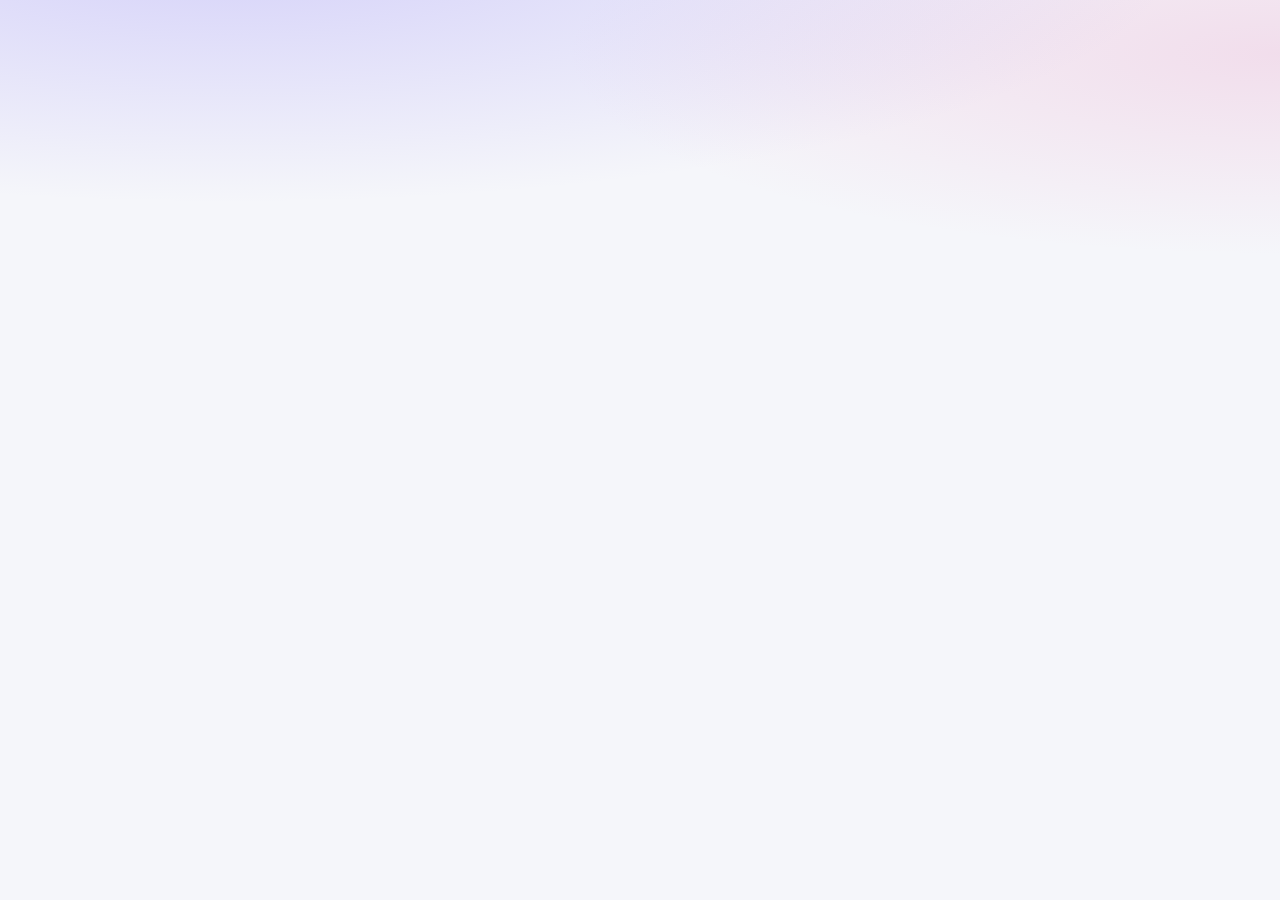
==== app/index.html @ 49ee5232 "feat(home): M7a - Home screen, Profile settings, support link and data export - Home: calories with " ====
<!doctype html>
<html lang="en">
<head>
  <meta charset="utf-8">
  <meta name="viewport" content="width=device-width, initial-scale=1, viewport-fit=cover">
  <meta name="theme-color" content="#0b0c12">
  <meta name="color-scheme" content="dark light">
  <meta name="mobile-web-app-capable" content="yes">
  <meta name="apple-mobile-web-app-capable" content="yes">
  <meta name="apple-mobile-web-app-status-bar-style" content="black-translucent">
  <meta name="apple-mobile-web-app-title" content="Leanward">
  <meta name="description" content="Leanward: calories and macros, guided by the phase you're in.">
  <title>Leanward</title>
  <link rel="manifest" href="manifest.webmanifest">
  <link rel="apple-touch-icon" href="icons/apple-touch-icon.png">
  <link rel="icon" type="image/svg+xml" href="icons/favicon.svg">
  <link rel="icon" type="image/png" href="icons/icon-192.png">
  <link rel="stylesheet" href="css/app.css">
</head>
<body>
  <div id="app"></div>
  <div id="toast" class="toast" role="status" aria-live="polite" hidden></div>
  <noscript>Leanward needs JavaScript turned on.</noscript>

  <script src="js/config.js"></script>
  <script src="js/errors.js"></script>
  <script src="js/vendor/supabase.js"></script>
  <script src="js/sync.js"></script>
  <script src="js/db.js"></script>
  <script src="js/cloud.js"></script>
  <script src="js/calc/core.js"></script>
  <script src="js/calc/energy.js"></script>
  <script src="js/calc/targets.js"></script>
  <script src="js/calc/macros.js"></script>
  <script src="js/calc/plan.js"></script>
  <script src="js/calc/trend.js"></script>
  <script src="js/calc/progress.js"></script>
  <script src="js/calc/strength.js"></script>
  <script src="js/calc/dri.js"></script>
  <script src="js/calc/nutrients.js"></script>
  <script src="js/model.js"></script>
  <script src="js/screens.js"></script>
  <script src="js/gtin.js"></script>
  <script src="js/foods.js"></script>
  <script src="js/diary.js"></script>
  <script src="js/library.js"></script>
  <script src="js/review.js"></script>
  <script src="js/diaryui.js"></script>
  <script src="js/measure.js"></script>
  <script src="js/prforge.js"></script>
  <script src="js/calc/adaptive.js"></script>
  <script src="js/maint.js"></script>
  <script src="js/home.js"></script>
  <script src="js/progressui.js"></script>
  <script src="js/foodui.js"></script>
  <script src="js/app.js"></script>
</body>
</html>
---- app/css/app.css ----
/* Leanward — Phase Light (PRD §9). Dark first; the glow color follows the phase (ACC-6).
 * M0 uses the Aurora palette's recomp glow until phases exist. */
@font-face { font-family: "Onest"; font-style: normal; font-weight: 100 900; font-display: swap; src: url("../fonts/onest-latin-variable.woff2") format("woff2"); unicode-range: U+0000-00FF, U+0131, U+0152-0153, U+02BB-02BC, U+02C6, U+02DA, U+02DC, U+0304, U+0308, U+0329, U+2000-206F, U+20AC, U+2122, U+2191, U+2193, U+2212, U+2215, U+FEFF, U+FFFD; }
@font-face { font-family: "Onest"; font-style: normal; font-weight: 100 900; font-display: swap; src: url("../fonts/onest-latin-ext-variable.woff2") format("woff2"); unicode-range: U+0100-02BA, U+02BD-02C5, U+02C7-02CC, U+02CE-02D7, U+02DD-02FF, U+0304, U+0308, U+0329, U+1D00-1DBF, U+1E00-1E9F, U+1EF2-1EFF, U+2020, U+20A0-20AB, U+20AD-20C0, U+2113, U+2C60-2C7F, U+A720-A7FF; }

:root {
  --g1: #8a7cf8; --g2: #e37bb3;
  --g1a: rgba(138, 124, 248, .5); --g2a: rgba(227, 123, 179, .32); --acc-soft: rgba(138, 124, 248, .18);
  --bg: #0b0c12; --card: rgba(255, 255, 255, .055); --line: rgba(255, 255, 255, .08); --fg: #eef0f7; --muted: #9a9fb5;
  --track: rgba(255, 255, 255, .1); --tab: rgba(11, 12, 18, .94); --sheet: #14161f; --ink: #10121c;
  --ok: #7fd3a6; --bad: #f0b45a;
  --font: "Onest", -apple-system, "Segoe UI", system-ui, sans-serif;
  color-scheme: dark;
}
@media (prefers-color-scheme: light) {
  :root { --bg: #f5f6fa; --card: rgba(255, 255, 255, .88); --line: rgba(20, 24, 41, .09); --fg: #151829; --muted: #5e6378; --track: rgba(20, 24, 41, .08); --tab: rgba(255, 255, 255, .95); --sheet: #fff; --g1a: rgba(138, 124, 248, .3); --g2a: rgba(227, 123, 179, .2); --ok: #1d7a4c; --bad: #9a6410; color-scheme: light; }
}

* { box-sizing: border-box; }
html, body { height: 100%; margin: 0; }
body {
  font-family: var(--font); font-size: 16px; line-height: 1.45; color: var(--fg);
  background: radial-gradient(120% 46% at 18% -6%, var(--g1a), transparent 62%), radial-gradient(90% 36% at 100% 6%, var(--g2a), transparent 62%), var(--bg);
  background-attachment: fixed;
  -webkit-text-size-adjust: 100%;
}
#app { min-height: 100%; }
.view { max-width: 560px; margin: 0 auto; padding: calc(16px + env(safe-area-inset-top, 0px)) max(16px, env(safe-area-inset-right, 0px)) calc(110px + env(safe-area-inset-bottom, 0px)) max(16px, env(safe-area-inset-left, 0px)); display: grid; gap: 12px; align-content: start; }
.top h1 { margin: 6px 0 2px; font-size: 26px; letter-spacing: -.01em; }
h2 { font-size: 16px; margin: 0 0 8px; }
p { margin: 8px 0 0; }
.card { background: var(--card); border: 1px solid var(--line); border-radius: 18px; padding: 16px; }
.muted { color: var(--muted); }
.small { font-size: 13px; }
.chip { display: inline-flex; align-items: center; gap: 6px; font-size: 12px; font-weight: 600; padding: 4px 10px; border-radius: 999px; background: var(--acc-soft); }
.chip i { width: 7px; height: 7px; border-radius: 50%; background: linear-gradient(135deg, var(--g1), var(--g2)); }
.btn { display: inline-block; text-align: center; text-decoration: none; border: 0; border-radius: 14px; padding: 12px 16px; font: 600 15px var(--font); cursor: pointer; background: linear-gradient(135deg, var(--g1), var(--g2)); color: var(--ink); margin-top: 12px; }
.btn.ghost { background: var(--card); color: var(--fg); border: 1px solid var(--line); }
.link { color: var(--fg); }
.actions { display: flex; flex-wrap: wrap; gap: 8px; }
.actions .btn { margin-top: 10px; }
.status { display: flex; justify-content: space-between; align-items: center; gap: 12px; padding: 8px 0; border-top: 1px solid var(--line); font-size: 14px; }
.status:first-of-type { border-top: 0; }
.pill { font-size: 12px; font-weight: 600; padding: 3px 10px; border-radius: 999px; background: var(--track); max-width: 60%; text-align: right; }
.pill.ok { color: var(--ok); } .pill.bad { color: var(--bad); } .pill.wait { color: var(--muted); }
:focus-visible { outline: 2px solid var(--g1); outline-offset: 2px; }

.tabs { position: fixed; left: 0; right: 0; bottom: 0; display: grid; grid-template-columns: repeat(5, 1fr); padding: 8px max(6px, env(safe-area-inset-right, 0px)) calc(10px + env(safe-area-inset-bottom, 0px)) max(6px, env(safe-area-inset-left, 0px)); background: var(--tab); border-top: 1px solid var(--line); -webkit-backdrop-filter: blur(10px); backdrop-filter: blur(10px); z-index: 5; }
.tabs button { background: none; border: 0; font: 11px var(--font); color: var(--muted); display: grid; justify-items: center; gap: 3px; cursor: pointer; padding: 4px 0; min-height: 44px; }
.tabs svg { width: 24px; height: 24px; }
.tabs [aria-current="page"] { color: var(--fg); font-weight: 700; }
.plus { position: fixed; right: max(18px, env(safe-area-inset-right, 0px)); bottom: calc(84px + env(safe-area-inset-bottom, 0px)); width: 56px; height: 56px; border-radius: 50%; border: 0; background: linear-gradient(135deg, var(--g1), var(--g2)); color: var(--ink); font-size: 30px; line-height: 1; cursor: pointer; z-index: 6; box-shadow: 0 8px 20px rgba(0, 0, 0, .3); }

.scrim { position: fixed; inset: 0; background: rgba(0, 0, 0, .45); z-index: 10; }
.sheet { position: fixed; left: 0; right: 0; bottom: 0; background: var(--sheet); border-radius: 22px 22px 0 0; padding: 12px 20px calc(24px + env(safe-area-inset-bottom, 0px)); z-index: 11; max-width: 560px; margin: 0 auto; }
.grab { width: 38px; height: 5px; border-radius: 3px; background: var(--track); margin: 0 auto 12px; }
.toast { position: fixed; left: 50%; transform: translateX(-50%); bottom: calc(150px + env(safe-area-inset-bottom, 0px)); background: var(--fg); color: var(--bg); font-size: 14px; font-weight: 600; padding: 9px 16px; border-radius: 999px; z-index: 30; max-width: 90%; }
[hidden] { display: none !important; }

/* Sign-in */
.signin { min-height: 100vh; align-content: center; padding-bottom: calc(40px + env(safe-area-inset-bottom, 0px)); }
.signin .brand { text-align: center; display: grid; justify-items: center; gap: 4px; margin-bottom: 8px; }
.signin .brand img { width: 84px; height: auto; margin-bottom: 6px; }
.signin .brand h1 { margin: 0; font-size: 34px; font-weight: 500; letter-spacing: -.02em; }
.signin .brand p { margin: 0; }
.btn.block { display: flex; width: 100%; justify-content: center; align-items: center; gap: 10px; }
.btn.google { background: #fff; color: #1f1f1f; border: 1px solid #dadce0; }
.btn.google .g { width: 20px; height: 20px; }
.btn[disabled] { opacity: .6; cursor: default; }
.center { text-align: center; }
.warn { color: var(--bad); }
@media (prefers-reduced-motion: reduce) { * { transition: none !important; animation: none !important; } }

/* Onboarding, Phase and forms (M3) — from the prototype's styles, on the app's tokens. */
:root { --input: rgba(255, 255, 255, .06); --mono: ui-monospace, "SF Mono", Menlo, Consolas, monospace; }
@media (prefers-color-scheme: light) { :root { --input: #fff; } }
input[type=text], input[type=number], input[type=date], input[type=email], input[type=password], select { width: 100%; font: inherit; font-size: 16px; color: var(--fg); background: var(--input); border: 1px solid var(--line); border-radius: 12px; padding: 11px 12px; }
select option, select optgroup { background-color: var(--sheet); color: var(--fg); }
.field { display: grid; gap: 5px; }
.field label, .field .lab { font-size: 12.5px; color: var(--muted); }
.grid2 { display: grid; grid-template-columns: 1fr 1fr; gap: 10px; }
.grid3 { display: grid; grid-template-columns: repeat(3, 1fr); gap: 10px; }
.seg { display: grid; grid-auto-flow: column; grid-auto-columns: 1fr; gap: 3px; padding: 3px; border-radius: 12px; background: var(--track); }
.seg.rows { grid-auto-flow: row; grid-template-columns: repeat(3, 1fr); }
.seg button { border: 0; background: none; padding: 9px 4px; border-radius: 9px; font: 600 13px var(--font); color: var(--muted); cursor: pointer; min-height: 40px; }
.seg button[aria-pressed="true"] { background: var(--sheet); color: var(--fg); box-shadow: 0 1px 3px rgba(0, 0, 0, .15); }
.seg button:disabled { opacity: .4; cursor: not-allowed; }
.opts { display: grid; gap: 8px; }
.opt { display: grid; gap: 2px; text-align: left; padding: 12px 14px; border-radius: 14px; border: 1px solid var(--line); background: var(--card); color: var(--fg); font-family: var(--font); cursor: pointer; width: 100%; }
.opt b { font-size: 14.5px; }
.opt span { font-size: 12.5px; color: var(--muted); }
.opt[aria-checked="true"] { border-color: var(--g1); box-shadow: inset 0 0 0 1px var(--g1); background: var(--acc-soft); }
.opt:disabled { opacity: .45; cursor: not-allowed; }
.note { font-size: 12.5px; color: var(--muted); background: var(--track); border-radius: 12px; padding: 10px 12px; }
.warnbox { font-size: 12.5px; background: rgba(240, 180, 80, .16); border-radius: 12px; padding: 10px 12px; }
.check { display: flex; gap: 10px; align-items: center; font-size: 13.5px; }
.check input { width: 20px; height: 20px; accent-color: var(--g1); }
.ob-top { display: flex; align-items: center; gap: 10px; }
.dots { display: flex; gap: 5px; flex: 1; }
.dots i { height: 4px; flex: 1; border-radius: 2px; background: var(--track); }
.dots i.on { background: linear-gradient(90deg, var(--g1), var(--g2)); }
.ob h2 { font-size: 25px; margin: 4px 0 0; line-height: 1.15; letter-spacing: -.01em; }
.ob .lede { margin: 4px 0 0; color: var(--muted); font-size: 14px; }
.iconbtn { width: 36px; height: 36px; border-radius: 10px; border: 1px solid var(--line); background: var(--card); color: var(--fg); display: grid; place-content: center; cursor: pointer; font-size: 18px; line-height: 1; }
.link { background: none; border: 0; color: var(--fg); text-decoration: underline; text-underline-offset: 3px; cursor: pointer; padding: 0; font: 13px var(--font); }
.row { display: flex; justify-content: space-between; align-items: center; gap: 10px; }
.working { font-family: var(--mono); font-size: 11.5px; line-height: 1.6; display: grid; gap: 4px; margin-top: 8px; }
.working div { padding-left: 10px; border-left: 2px solid var(--track); }
.targets { display: grid; grid-template-columns: repeat(4, 1fr); gap: 8px; text-align: center; }
.targets div { background: var(--track); border-radius: 12px; padding: 8px 4px; }
.targets b { display: block; font-size: 17px; }
.targets span { font-size: 11px; color: var(--muted); }
.sec { font-size: 11px; letter-spacing: .1em; text-transform: uppercase; color: var(--muted); font-weight: 600; margin: 4px 2px -4px; }
.chips2 { display: flex; flex-wrap: wrap; gap: 6px; }
.chips2 button { border: 1px solid var(--line); background: var(--sheet); border-radius: 999px; padding: 8px 12px; font: 600 13px var(--font); cursor: pointer; color: var(--fg); }
.chips2 button[aria-pressed="true"] { background: var(--acc-soft); border-color: var(--g1); }
.route { position: relative; height: 8px; border-radius: 4px; background: var(--track); margin: 12px 0 6px; }
.route i { position: absolute; left: 0; top: 0; bottom: 0; border-radius: 4px; background: linear-gradient(90deg, var(--g1), var(--g2)); }
.sig { display: grid; gap: 4px; padding: 10px 0; border-top: 1px solid var(--line); }
.sig:first-of-type { border-top: 0; }
.sig p { margin: 0; font-size: 12.5px; color: var(--muted); }
.list { display: grid; }
.item { display: grid; grid-template-columns: 1fr auto; gap: 10px; align-items: center; padding: 10px 0; border-top: 1px solid var(--line); }
.item:first-child { border-top: 0; }
.item .t { font-size: 13.5px; font-weight: 600; }
.item .s { display: block; font-size: 11.5px; color: var(--muted); }
details summary { cursor: pointer; font-size: 13.5px; font-weight: 600; }
.btn.sm { padding: 8px 12px; font-size: 13px; margin-top: 0; }
.pill.watch { color: var(--bad); }
.sheet { max-height: 90vh; overflow-y: auto; display: grid; gap: 12px; }
.sheet h2 { margin: 0; }
/* iPhone Safari gives date fields their own width and height; keep them inside the column like other fields. */
input[type=date] { -webkit-appearance: none; appearance: none; display: block; min-width: 0; max-width: 100%; min-height: 46px; text-align: left; }
input[type=date]::-webkit-date-and-time-value { text-align: left; }
.field { min-width: 0; }

/* Find a food, food detail and the scanner (M4b) */
.sheet.tall { min-height: 70vh; }
input[type=search] { width: 100%; font: inherit; font-size: 16px; color: var(--fg); background: var(--input); border: 1px solid var(--line); border-radius: 12px; padding: 11px 12px; -webkit-appearance: none; appearance: none; }
.item.food { background: none; border: 0; border-top: 1px solid var(--line); color: var(--fg); font-family: var(--font); text-align: left; cursor: pointer; width: 100%; }
.item.food:first-child { border-top: 0; }
.badge { font-size: 10.5px; font-weight: 700; padding: 3px 7px; border-radius: 6px; background: var(--track); color: var(--muted); white-space: nowrap; letter-spacing: .02em; }
.badge.verified { color: var(--ok); }
.badge.community { color: var(--bad); }
.scanbox { position: relative; border-radius: 16px; overflow: hidden; background: #000; aspect-ratio: 3 / 4; max-height: 55vh; }
.scanbox video { width: 100%; height: 100%; object-fit: cover; display: block; }
.scanbox i { position: absolute; left: 12%; right: 12%; top: 42%; height: 16%; border: 2px solid rgba(255, 255, 255, .8); border-radius: 12px; box-shadow: 0 0 0 999px rgba(0, 0, 0, .25); }
.sheet { align-content: start; }
.btn[disabled] { opacity: .45; filter: grayscale(.6); }

/* Diary (M5a) */
.bar { height: 6px; border-radius: 3px; background: var(--track); margin-top: 6px; overflow: hidden; }
.bar i { display: block; height: 100%; border-radius: 3px; background: linear-gradient(90deg, var(--g1), var(--g2)); }
.macros { display: grid; grid-template-columns: repeat(4, 1fr); gap: 10px; margin-top: 12px; }
.macros b { display: block; font-size: 15px; }
.item .k { font-size: 14px; font-weight: 600; text-align: right; }
.item .k small { display: block; font-weight: 400; color: var(--muted); font-size: 11px; }
.card.slim { padding: 10px 16px; }

/* Progress charts (PRG-1): hand-drawn SVG, colored from the theme tokens. */
.chart { width: 100%; height: auto; display: block; margin-top: 8px; }
.chart text { font: 10px var(--font); fill: var(--muted); }
.chart .grid { stroke: var(--line); stroke-width: 1; }
.chart .phase { stroke: var(--muted); stroke-width: 1; stroke-dasharray: 3 3; opacity: .7; }
.chart .dot { fill: var(--muted); }
.chart .trend { fill: none; stroke: var(--g1); stroke-width: 2.2; stroke-linejoin: round; stroke-linecap: round; }
.chart .target { fill: none; stroke: var(--g2); stroke-width: 1.4; stroke-dasharray: 5 4; }
.legend { display: flex; flex-wrap: wrap; gap: 4px 14px; margin: 4px 0 0; }
.legend span { display: inline-flex; align-items: center; gap: 6px; }
.legend i { display: inline-block; }
.legend .k-dot { width: 7px; height: 7px; border-radius: 50%; background: var(--muted); }
.legend .k-trend { width: 16px; height: 3px; border-radius: 2px; background: var(--g1); }
.legend .k-target { width: 16px; height: 0; border-top: 2px dashed var(--g2); }
input[type=time] { width: 100%; min-width: 0; font: inherit; font-size: 16px; color: var(--fg); background: var(--input); border: 1px solid var(--line); border-radius: 12px; padding: 11px 12px; -webkit-appearance: none; appearance: none; }
.lift { padding: 12px 0; border-top: 1px solid var(--line); }
.lift:first-of-type { border-top: 0; }
.macros.three { grid-template-columns: repeat(3, 1fr); }
.cardbtn { display: block; width: 100%; text-align: left; font-family: var(--font); color: var(--fg); cursor: pointer; }
.cardbtn:focus-visible { outline: 2px solid var(--g1); outline-offset: 2px; }
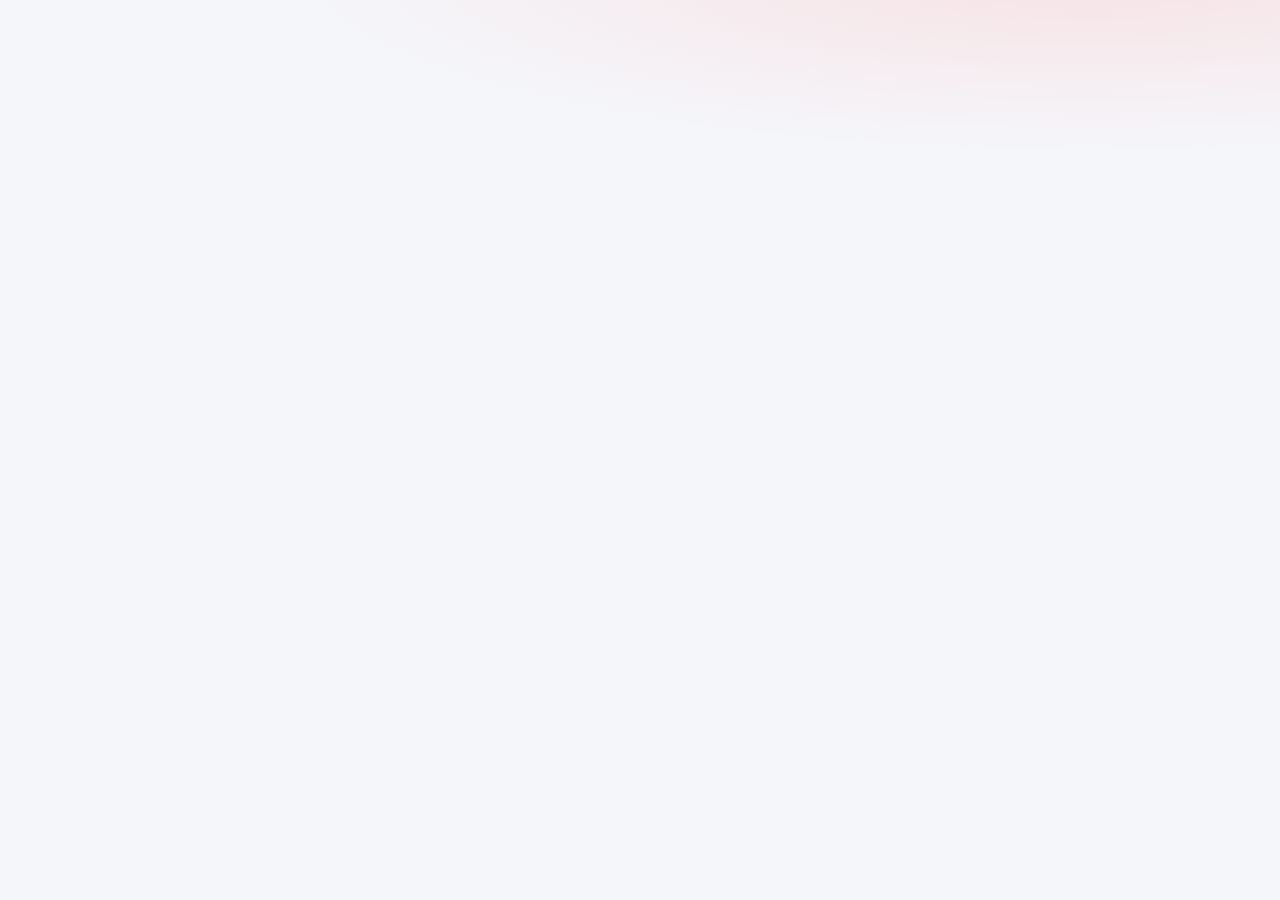
==== commit 79124bca: "feat(design): approved design system for Today and Progress (handoff v2) - Tokens from the handoff (" ====
--- a/app/index.html
+++ b/app/index.html
@@ -2,6 +2,8 @@
 <html lang="en">
 <head>
   <meta charset="utf-8">
+  <!-- Content-Security-Policy (audit D6): scripts only from this site; network only to Leanward's and PR Forge's Supabase and Open Food Facts. -->
+  <meta http-equiv="Content-Security-Policy" content="default-src 'self'; script-src 'self'; style-src 'self' 'unsafe-inline'; img-src 'self' data: blob:; media-src 'self' blob: mediastream:; connect-src 'self' https://anxpwqbakjqnglqgccfo.supabase.co wss://anxpwqbakjqnglqgccfo.supabase.co https://pvtcqdtqycihlontmirl.supabase.co https://us.openfoodfacts.org https://world.openfoodfacts.org; worker-src 'self' blob:; manifest-src 'self'; object-src 'none'; base-uri 'self'; form-action 'self'">
   <meta name="viewport" content="width=device-width, initial-scale=1, viewport-fit=cover">
   <meta name="theme-color" content="#0b0c12">
   <meta name="color-scheme" content="dark light">
@@ -23,6 +25,7 @@
   <noscript>Leanward needs JavaScript turned on.</noscript>
 
   <script src="js/config.js"></script>
+  <script src="js/theme.js"></script>
   <script src="js/errors.js"></script>
   <script src="js/vendor/supabase.js"></script>
   <script src="js/sync.js"></script>
@@ -44,7 +47,9 @@
   <script src="js/foods.js"></script>
   <script src="js/diary.js"></script>
   <script src="js/library.js"></script>
+  <script src="js/recipe.js"></script>
   <script src="js/review.js"></script>
+  <script src="js/ui.js"></script>
   <script src="js/diaryui.js"></script>
   <script src="js/measure.js"></script>
   <script src="js/prforge.js"></script>
--- a/app/css/app.css
+++ b/app/css/app.css
@@ -4,28 +4,34 @@
 @font-face { font-family: "Onest"; font-style: normal; font-weight: 100 900; font-display: swap; src: url("../fonts/onest-latin-ext-variable.woff2") format("woff2"); unicode-range: U+0100-02BA, U+02BD-02C5, U+02C7-02CC, U+02CE-02D7, U+02DD-02FF, U+0304, U+0308, U+0329, U+1D00-1DBF, U+1E00-1E9F, U+1EF2-1EFF, U+2020, U+20A0-20AB, U+20AD-20C0, U+2113, U+2C60-2C7F, U+A720-A7FF; }
 
 :root {
-  --g1: #8a7cf8; --g2: #e37bb3;
-  --g1a: rgba(138, 124, 248, .5); --g2a: rgba(227, 123, 179, .32); --acc-soft: rgba(138, 124, 248, .18);
-  --bg: #0b0c12; --card: rgba(255, 255, 255, .055); --line: rgba(255, 255, 255, .08); --fg: #eef0f7; --muted: #9a9fb5;
-  --track: rgba(255, 255, 255, .1); --tab: rgba(11, 12, 18, .94); --sheet: #14161f; --ink: #10121c;
-  --ok: #7fd3a6; --bad: #f0b45a;
-  --font: "Onest", -apple-system, "Segoe UI", system-ui, sans-serif;
+  /* The two phase colors (--g1, --g2) come from the palette and phase (js/theme.js sets the -rgb values). */
+  --g1-rgb: 138, 124, 248; --g2-rgb: 227, 123, 179; --ga1: .5; --ga2: .32;
+  --g1: rgb(var(--g1-rgb)); --g2: rgb(var(--g2-rgb));
+  --g1a: rgba(var(--g1-rgb), var(--ga1)); --g2a: rgba(var(--g2-rgb), var(--ga2)); --acc-soft: rgba(var(--g1-rgb), .18);
+  /* Approved design tokens (handoff v2): background, surfaces, text, divider, success. */
+  --bg: #0b0c10; --card: #17191f; --raised: #22242b; --line: #30333d; --fg: #f4f5f8; --muted: #a2a7b8;
+  --track: rgba(255, 255, 255, .09); --tab: rgba(11, 12, 16, .96); --sheet: #17191f; --ink: #10121c;
+  --ok: #43d69a; --bad: #f0b45a;
+  /* iOS-native type first (SF Pro), then each platform's own UI font. */
+  --font: -apple-system, BlinkMacSystemFont, "SF Pro Text", "Segoe UI", Roboto, system-ui, sans-serif;
   color-scheme: dark;
 }
+/* Light: when the phone is in light mode and the person hasn't chosen Dark, or when they chose Light (ACC-6). */
 @media (prefers-color-scheme: light) {
-  :root { --bg: #f5f6fa; --card: rgba(255, 255, 255, .88); --line: rgba(20, 24, 41, .09); --fg: #151829; --muted: #5e6378; --track: rgba(20, 24, 41, .08); --tab: rgba(255, 255, 255, .95); --sheet: #fff; --g1a: rgba(138, 124, 248, .3); --g2a: rgba(227, 123, 179, .2); --ok: #1d7a4c; --bad: #9a6410; color-scheme: light; }
+  :root:not([data-theme="dark"]) { --bg: #f5f6fa; --card: rgba(255, 255, 255, .88); --line: rgba(20, 24, 41, .09); --fg: #151829; --muted: #5e6378; --track: rgba(20, 24, 41, .08); --tab: rgba(255, 255, 255, .95); --sheet: #fff; --ga1: .3; --ga2: .2; --ok: #1d7a4c; --bad: #9a6410; --input: #fff; color-scheme: light; }
 }
+:root[data-theme="light"] { --bg: #f5f6fa; --card: rgba(255, 255, 255, .88); --line: rgba(20, 24, 41, .09); --fg: #151829; --muted: #5e6378; --track: rgba(20, 24, 41, .08); --tab: rgba(255, 255, 255, .95); --sheet: #fff; --ga1: .3; --ga2: .2; --ok: #1d7a4c; --bad: #9a6410; --input: #fff; color-scheme: light; }
 
 * { box-sizing: border-box; }
 html, body { height: 100%; margin: 0; }
 body {
   font-family: var(--font); font-size: 16px; line-height: 1.45; color: var(--fg);
-  background: radial-gradient(120% 46% at 18% -6%, var(--g1a), transparent 62%), radial-gradient(90% 36% at 100% 6%, var(--g2a), transparent 62%), var(--bg);
+  background: radial-gradient(90% 30% at 85% -4%, rgba(var(--g1-rgb), .16), transparent 70%), var(--bg);
   background-attachment: fixed;
   -webkit-text-size-adjust: 100%;
 }
 #app { min-height: 100%; }
-.view { max-width: 560px; margin: 0 auto; padding: calc(16px + env(safe-area-inset-top, 0px)) max(16px, env(safe-area-inset-right, 0px)) calc(110px + env(safe-area-inset-bottom, 0px)) max(16px, env(safe-area-inset-left, 0px)); display: grid; gap: 12px; align-content: start; }
+.view { max-width: 560px; margin: 0 auto; padding: calc(16px + env(safe-area-inset-top, 0px)) max(16px, env(safe-area-inset-right, 0px)) calc(104px + env(safe-area-inset-bottom, 0px)) max(16px, env(safe-area-inset-left, 0px)); display: grid; gap: 12px; align-content: start; }
 .top h1 { margin: 6px 0 2px; font-size: 26px; letter-spacing: -.01em; }
 h2 { font-size: 16px; margin: 0 0 8px; }
 p { margin: 8px 0 0; }
@@ -45,15 +51,21 @@
 .pill.ok { color: var(--ok); } .pill.bad { color: var(--bad); } .pill.wait { color: var(--muted); }
 :focus-visible { outline: 2px solid var(--g1); outline-offset: 2px; }
 
-.tabs { position: fixed; left: 0; right: 0; bottom: 0; display: grid; grid-template-columns: repeat(5, 1fr); padding: 8px max(6px, env(safe-area-inset-right, 0px)) calc(10px + env(safe-area-inset-bottom, 0px)) max(6px, env(safe-area-inset-left, 0px)); background: var(--tab); border-top: 1px solid var(--line); -webkit-backdrop-filter: blur(10px); backdrop-filter: blur(10px); z-index: 5; }
+.tabs { position: fixed; left: 0; right: 0; bottom: 0; display: grid; grid-template-columns: 1fr 1fr 72px 1fr 1fr; align-items: end; padding: 8px max(6px, env(safe-area-inset-right, 0px)) calc(10px + env(safe-area-inset-bottom, 0px)) max(6px, env(safe-area-inset-left, 0px)); background: var(--tab); border-top: 1px solid var(--line); -webkit-backdrop-filter: blur(10px); backdrop-filter: blur(10px); z-index: 5; }
 .tabs button { background: none; border: 0; font: 11px var(--font); color: var(--muted); display: grid; justify-items: center; gap: 3px; cursor: pointer; padding: 4px 0; min-height: 44px; }
 .tabs svg { width: 24px; height: 24px; }
 .tabs [aria-current="page"] { color: var(--fg); font-weight: 700; }
-.plus { position: fixed; right: max(18px, env(safe-area-inset-right, 0px)); bottom: calc(84px + env(safe-area-inset-bottom, 0px)); width: 56px; height: 56px; border-radius: 50%; border: 0; background: linear-gradient(135deg, var(--g1), var(--g2)); color: var(--ink); font-size: 30px; line-height: 1; cursor: pointer; z-index: 6; box-shadow: 0 8px 20px rgba(0, 0, 0, .3); }
+/* The + sits in the middle of the tab bar, raised a little: the one primary action, on every tab (LOG-2). */
+.tabs .plus { justify-self: center; width: 56px; height: 56px; margin: -18px 0 2px; border-radius: 50%; border: 0; background: linear-gradient(135deg, var(--g1), var(--g2)); color: var(--ink); font: 400 30px/1 var(--font); cursor: pointer; display: grid; place-content: center; box-shadow: 0 6px 18px rgba(var(--g1-rgb), .35), 0 0 0 5px var(--bg); }
+.tabs .plus:active { transform: scale(.96); }
 
 .scrim { position: fixed; inset: 0; background: rgba(0, 0, 0, .45); z-index: 10; }
 .sheet { position: fixed; left: 0; right: 0; bottom: 0; background: var(--sheet); border-radius: 22px 22px 0 0; padding: 12px 20px calc(24px + env(safe-area-inset-bottom, 0px)); z-index: 11; max-width: 560px; margin: 0 auto; }
 .grab { width: 38px; height: 5px; border-radius: 3px; background: var(--track); margin: 0 auto 12px; }
+/* The sheet can be pulled down by its top edge to close it (js/app.js). */
+.sheet { touch-action: pan-y; will-change: transform; }
+.sheet.dragging { transition: none; }
+.sheet.settling { transition: transform .18s ease-out; }
 .toast { position: fixed; left: 50%; transform: translateX(-50%); bottom: calc(150px + env(safe-area-inset-bottom, 0px)); background: var(--fg); color: var(--bg); font-size: 14px; font-weight: 600; padding: 9px 16px; border-radius: 999px; z-index: 30; max-width: 90%; }
 [hidden] { display: none !important; }
 
@@ -73,7 +85,6 @@
 
 /* Onboarding, Phase and forms (M3) — from the prototype's styles, on the app's tokens. */
 :root { --input: rgba(255, 255, 255, .06); --mono: ui-monospace, "SF Mono", Menlo, Consolas, monospace; }
-@media (prefers-color-scheme: light) { :root { --input: #fff; } }
 input[type=text], input[type=number], input[type=date], input[type=email], input[type=password], select { width: 100%; font: inherit; font-size: 16px; color: var(--fg); background: var(--input); border: 1px solid var(--line); border-radius: 12px; padding: 11px 12px; }
 select option, select optgroup { background-color: var(--sheet); color: var(--fg); }
 .field { display: grid; gap: 5px; }
@@ -135,7 +146,9 @@
 .field { min-width: 0; }
 
 /* Find a food, food detail and the scanner (M4b) */
-.sheet.tall { min-height: 70vh; }
+/* Tall sheets (search, food, forms) keep one height whatever they hold, so the top (and the search
+ * box) never moves while results come and go; the contents scroll inside. */
+.sheet.tall { height: 90vh; height: 90dvh; max-height: 90vh; max-height: 90dvh; }
 input[type=search] { width: 100%; font: inherit; font-size: 16px; color: var(--fg); background: var(--input); border: 1px solid var(--line); border-radius: 12px; padding: 11px 12px; -webkit-appearance: none; appearance: none; }
 .item.food { background: none; border: 0; border-top: 1px solid var(--line); color: var(--fg); font-family: var(--font); text-align: left; cursor: pointer; width: 100%; }
 .item.food:first-child { border-top: 0; }
@@ -177,3 +190,307 @@
 .macros.three { grid-template-columns: repeat(3, 1fr); }
 .cardbtn { display: block; width: 100%; text-align: left; font-family: var(--font); color: var(--fg); cursor: pointer; }
 .cardbtn:focus-visible { outline: 2px solid var(--g1); outline-offset: 2px; }
+.swatch { width: 44px; height: 16px; border-radius: 8px; display: inline-block; }
+.btn.danger { background: none; border: 1px solid var(--bad); color: var(--bad); }
+.sheet:focus { outline: none; }
+
+/* Design pass 1 (2026-11-16): one primary action per screen.
+ * The gradient is for the single main action: the + button, and the one full-width button in a sheet.
+ * Small buttons in card headers are tonal; text links that are really actions are quiet chips. */
+.btn.sm { background: var(--acc-soft); color: var(--fg); border: 1px solid rgba(var(--g1-rgb), .35); }
+.btn.sm.ghost { background: var(--card); border-color: var(--line); }
+button.link { text-decoration: none; background: var(--track); border-radius: 999px; padding: 7px 12px; font: 600 12.5px var(--font); min-height: 32px; }
+button.link:active { opacity: .7; }
+.linkrow { display: flex; flex-wrap: wrap; gap: 8px; margin-top: 8px; }
+/* Numbers line up in columns. */
+.chart text { font-variant-numeric: tabular-nums; }
+.chart text { font-size: 11px; }
+/* The page ends clear of the + button (padding on .view), so it never rests on the last card. */
+details.advanced > summary { color: var(--muted); font-weight: 600; font-size: 13px; }
+
+/* Design pass 2 and 3 (2026-11-16): the day's hero, two tiles, four tabs. */
+.card.hero { padding: 18px 16px 14px; }
+.herogrid { display: grid; grid-template-columns: 136px 1fr; gap: 16px; align-items: center; }
+.ring { position: relative; width: 136px; height: 136px; }
+.ring svg { width: 100%; height: 100%; display: block; }
+.ring .rt { fill: none; stroke: var(--track); stroke-width: 10; }
+.ring .rp { fill: none; stroke-width: 10; stroke-linecap: round; transition: stroke-dashoffset .5s ease; }
+.ringtxt { position: absolute; inset: 0; display: grid; place-content: center; text-align: center; }
+.ringtxt b { font-size: 30px; line-height: 1; letter-spacing: -.02em; }
+.ringtxt span { font-size: 12px; color: var(--muted); margin-top: 4px; }
+.heromacros { display: grid; gap: 7px; min-width: 0; }
+.hm .bar { margin-top: 5px; }
+
+.herofoot { margin-top: 12px; padding-top: 10px; border-top: 1px solid var(--line); gap: 10px; }
+.tiles { display: grid; grid-template-columns: 1fr 1fr; gap: 12px; }
+.tile { display: grid; gap: 4px; align-content: start; justify-items: start; padding: 14px; min-width: 0; }
+.tile b { font-size: 17px; }
+.tile .route { width: 100%; margin: 6px 0 4px; }
+.tile .pill { max-width: 100%; margin-top: 2px; }
+.verdict { font-size: 15.5px; line-height: 1.4; font-weight: 600; margin: 8px 0 4px; }
+@media (max-width: 350px) { .herogrid { grid-template-columns: 112px 1fr; gap: 12px; } .ring { width: 112px; height: 112px; } .ringtxt b { font-size: 25px; } }
+
+/* Design pass 4 (2026-11-17): a compact Today. */
+.daytitle { text-align: center; display: grid; gap: 1px; }
+.daytitle h1 { margin: 0; font-size: 21px; letter-spacing: -.01em; }
+.meals { display: grid; gap: 8px; }
+.mealrow { display: flex; justify-content: space-between; align-items: center; gap: 10px; padding: 6px 6px 6px 16px; border: 1px dashed var(--line); border-radius: 14px; }
+.mealrow h2 { margin: 0; font-size: 14px; font-weight: 600; color: var(--muted); }
+.mealrow .iconbtn { width: 34px; height: 34px; }
+.card.empty { display: grid; gap: 2px; }
+.card.tip { display: grid; grid-template-columns: auto 1fr; gap: 12px; align-items: start; padding: 12px 14px; }
+.card.tip b { font-size: 14px; } .card.tip p { margin: 2px 0 0; }
+
+/* Design pass 5: logging screens. Amount first; chips for unit and meal; deletes are quiet. */
+.amount { display: grid; grid-template-columns: 110px 1fr; gap: 12px; align-items: start; }
+.amount input { font-size: 20px; font-weight: 600; padding: 10px 12px; }
+.lab { font-size: 12.5px; color: var(--muted); }
+.field .chips2 { margin-top: 1px; }
+button.link.quietdanger { background: none; color: var(--bad); font-weight: 600; }
+.sheet details > summary { padding: 6px 0; }
+
+/* Design pass 6: charts. */
+.chart .area { stroke: none; }
+.chart .dot { fill: var(--muted); opacity: .75; }
+.chart .trend { stroke-width: 2.4; }
+.chart .last { fill: var(--g1); stroke: var(--sheet); stroke-width: 1.5; }
+.chart .lasthalo { fill: rgba(var(--g1-rgb), .22); }
+/* Design pass 7: status dots (the word still says it), and small moments. */
+.pill.dot { display: inline-flex; align-items: center; gap: 6px; color: var(--fg); }
+.pill.dot::before { content: ""; width: 7px; height: 7px; border-radius: 50%; background: var(--muted); flex: none; }
+.pill.dot.ok::before { background: var(--ok); }
+.pill.dot.watch::before { background: var(--bad); }
+.pill.dot.wait::before { background: var(--muted); opacity: .6; }
+.met { color: var(--ok); font-weight: 700; }
+.ontarget { color: var(--fg); font-weight: 600; }   /* a fact about the day, not a verdict: progress is judged on Progress */
+
+/* A meal's header stands apart from the foods under it. */
+.card.meal { padding: 0; overflow: hidden; }
+.mealhead { display: grid; grid-template-columns: 1fr auto auto; gap: 12px; align-items: center; padding: 12px 12px 12px 16px; background: var(--track); border-bottom: 1px solid var(--line); }
+.mealhead h2 { margin: 0; font-size: 18px; letter-spacing: -.01em; }
+.mealkcal { text-align: right; line-height: 1.1; }
+.mealkcal b { display: block; font-size: 18px; }
+.mealkcal small { font-size: 11px; color: var(--muted); }
+.mealhead .iconbtn { width: 34px; height: 34px; background: var(--sheet); }
+.card.meal .list { padding: 2px 16px 6px; }
+
+/* % daily value bars on the Nutrients sheet */
+.dv { position: relative; display: block; height: 6px; border-radius: 3px; background: var(--track); margin: 5px 0 3px; max-width: 220px; }
+.dv i { display: block; height: 100%; border-radius: 3px; background: linear-gradient(90deg, var(--g1), var(--g2)); }
+.dv.met i { background: var(--ok); }
+.dv.over i { background: var(--bad); }
+.dv b { position: absolute; top: -3px; width: 2px; height: 12px; margin-left: -1px; border-radius: 1px; background: var(--fg); opacity: .55; }
+.dvp { display: block; font-size: 14px; font-weight: 700; }
+.dvp.met { color: var(--ok); } .dvp.over { color: var(--bad); }
+.dvkey .dv { display: inline-block; width: 36px; vertical-align: middle; margin: 0 4px 0 0; }
+
+/* Recipe ingredients: amount box beside each one */
+.rcamt { display: inline-flex; align-items: center; gap: 6px; }
+.rcamt input { width: 68px; padding: 6px 8px; text-align: right; }
+.rcline { display: grid; gap: 1px; padding: 4px 0; } .rcline b { font-size: 14px; }
+/* "Next week" step on Is it working? */
+.next { border-left: 3px solid var(--muted); padding: 2px 0 2px 12px; margin: 8px 0 4px; display: grid; gap: 4px; }
+.next b { font-size: 15px; } .next p { margin: 0; }
+.next.ok { border-color: var(--ok); } .next.watch { border-color: var(--bad); } .next.wait { border-color: var(--muted); }
+.bar.marked { position: relative; overflow: visible; }
+.bar.marked i { border-radius: 3px; }
+.bar.marked b { position: absolute; top: -3px; width: 2px; height: 12px; margin-left: -1px; border-radius: 1px; background: var(--fg); opacity: .45; }
+.mealline { display: block; }
+.overnote { margin: 6px 0 0; }
+.trainline { display: grid; gap: 4px; } .trainline p { margin: 0; }
+
+/* ===================== Approved design system (v0.22): Today and Progress ===================== */
+:root { --raised: #22242b; --r-card: 20px; --gut: 16px; }
+@media (prefers-color-scheme: light) { :root:not([data-theme="dark"]) { --raised: #eceef3; --card: #ffffff; } }
+:root[data-theme="light"] { --raised: #eceef3; --card: #ffffff; }
+.num, .hero2 b, .mrow2 .v, .mini .big, .sumcard .big, .ringtxt b { font-variant-numeric: tabular-nums; }
+.ic { width: 20px; height: 20px; flex: none; }
+.view { gap: 16px; }
+.card { border-radius: var(--r-card); }
+
+/* brand row and titles */
+.brandbar { display: flex; align-items: center; justify-content: space-between; min-height: 40px; }
+.wordmark { display: inline-flex; align-items: center; gap: 8px; font-weight: 800; font-style: italic; font-size: 18px; letter-spacing: -.01em; }
+.wordmark svg { width: 26px; height: 18px; }
+.brandacts { display: inline-flex; gap: 10px; }
+.roundbtn { width: 40px; height: 40px; border-radius: 50%; border: 1px solid var(--line); background: var(--card); color: var(--fg); display: grid; place-content: center; cursor: pointer; position: relative; }
+.roundbtn .ic { width: 19px; height: 19px; }
+.roundbtn input[type=date] { position: absolute; inset: 0; opacity: 0; width: 100%; height: 100%; cursor: pointer; }
+.ttlrow { display: flex; align-items: flex-end; justify-content: space-between; gap: 12px; margin-top: -4px; }
+.ttlrow h1 { margin: 0; font-size: 32px; line-height: 1.1; letter-spacing: -.02em; font-weight: 800; }
+.ttlrow .sub { display: block; font-size: 13px; color: var(--muted); margin-top: 2px; }
+.phasepill { display: inline-flex; align-items: center; gap: 6px; padding: 7px 10px 7px 8px; border-radius: 999px; border: 1px solid rgba(var(--g1-rgb), .55); background: rgba(var(--g1-rgb), .12); color: var(--fg); font: 600 12.5px var(--font); cursor: pointer; white-space: nowrap; }
+.phasepill .ic { width: 16px; height: 16px; color: var(--g1); }
+.phasepill .ic:last-child { color: var(--muted); width: 14px; height: 14px; }
+
+/* Today: ring + macro rows */
+.hero2 { display: grid; grid-template-columns: auto 1fr; gap: 14px; align-items: center; padding: 16px; cursor: pointer; }
+.hero2 .ring { position: relative; width: 116px; height: 116px; }
+.hero2 .ring svg { width: 100%; height: 100%; }
+.hero2 .rt { fill: none; stroke: var(--track); }
+.hero2 .rp { fill: none; stroke-linecap: round; }
+.hero2 .ringtxt { position: absolute; inset: 0; display: grid; place-content: center; text-align: center; line-height: 1.15; }
+.hero2 .ringtxt b { font-size: 25px; font-weight: 800; letter-spacing: -.02em; }
+.hero2 .ringtxt span { font-size: 11.5px; color: var(--muted); }
+.hero2 .ringtxt em { font-style: normal; font-size: 12.5px; font-weight: 700; color: var(--g1); margin-top: 2px; }
+.macros2 { display: grid; gap: 9px; border-left: 1px solid var(--line); padding-left: 12px; min-width: 0; }
+.mrow2 { display: grid; grid-template-columns: 20px 1fr auto; column-gap: 8px; align-items: center; }
+.mrow2 .ic { width: 17px; height: 17px; color: var(--g1); grid-row: span 2; }
+.mrow2 .top { display: flex; justify-content: space-between; gap: 6px; font-size: 12.5px; min-width: 0; }
+.mrow2 .top span:first-child { font-weight: 600; }
+.mrow2 .v { white-space: nowrap; }
+.mrow2 .v b { font-weight: 700; }
+.mrow2 .v small { color: var(--muted); font-size: 11.5px; }
+.mrow2 .pct { grid-row: span 2; font-size: 11.5px; color: var(--muted); min-width: 30px; text-align: right; font-variant-numeric: tabular-nums; }
+.mrow2 .met { color: var(--ok); }
+.pbar { display: block; position: relative; height: 5px; border-radius: 3px; background: var(--track); margin-top: 4px; }
+.pbar i { display: block; height: 100%; border-radius: 3px; background: linear-gradient(90deg, var(--g1), var(--g2)); }
+.pbar b { position: absolute; top: -3px; width: 2px; height: 11px; margin-left: -1px; border-radius: 1px; background: var(--fg); opacity: .5; }
+.heronote { grid-column: 1 / -1; margin: 0; font-size: 12.5px; color: var(--muted); }
+
+/* compact cards */
+.minis { display: grid; grid-template-columns: 1fr 1fr; gap: 12px; }
+.mini { background: var(--card); border: 1px solid var(--line); border-radius: var(--r-card); padding: 13px 14px; text-align: left; color: var(--fg); font: inherit; cursor: pointer; display: grid; gap: 4px; min-width: 0; }
+.mini .mhead { display: flex; align-items: center; gap: 7px; font-size: 13px; font-weight: 600; }
+.mini .mhead .ic { width: 18px; height: 18px; color: var(--g1); }
+.mini .mhead .ic:last-child { width: 14px; height: 14px; color: var(--muted); }
+.mini .big { font-size: 25px; font-weight: 800; letter-spacing: -.02em; line-height: 1.15; }
+.mini .big small { font-size: 14px; font-weight: 500; color: var(--muted); margin-left: 3px; }
+.mini .sub { font-size: 12px; color: var(--muted); }
+.mini .sub.good { color: var(--ok); }
+.spark { width: 100%; height: 30px; }
+.spark path { fill: none; stroke: var(--g1); stroke-width: 2; stroke-linecap: round; }
+.spark circle { fill: var(--g1); stroke: var(--card); stroke-width: 2; }
+.sess { display: flex; gap: 7px; margin-top: 6px; flex-wrap: wrap; }
+.sess i { width: 22px; height: 22px; border-radius: 6px; background: var(--raised); }
+.sess i.on { background: linear-gradient(135deg, var(--g1), var(--g2)); }
+
+/* Leanward Intelligence */
+.intel { position: relative; overflow: hidden; border-color: rgba(var(--g1-rgb), .55); background: radial-gradient(120% 90% at 100% 0%, rgba(var(--g1-rgb), .22), transparent 60%), linear-gradient(180deg, rgba(var(--g1-rgb), .08), rgba(var(--g1-rgb), .02)), var(--card); display: grid; gap: 8px; }
+.intelhead { display: flex; flex-wrap: wrap; justify-content: space-between; align-items: center; gap: 4px 8px; }
+.inteltitle { display: inline-flex; align-items: center; gap: 7px; font-size: 13px; font-weight: 700; white-space: nowrap; }
+.inteltitle .ic { color: var(--g1); width: 18px; height: 18px; }
+.beta { font-size: 10px; font-weight: 700; letter-spacing: .04em; text-transform: uppercase; color: var(--g1); border: 1px solid rgba(var(--g1-rgb), .6); border-radius: 999px; padding: 1px 7px; margin-left: 4px; }
+.intelstate { display: inline-flex; align-items: center; gap: 5px; font-size: 11.5px; color: var(--muted); white-space: nowrap; }
+.intelstate .ic { width: 15px; height: 15px; color: var(--g1); }
+.intel h3 { margin: 0; font-size: 19px; letter-spacing: -.01em; }
+.intel p { margin: 0; font-size: 13.5px; color: var(--muted); }
+.intelfoot { display: grid; grid-template-columns: repeat(3, 1fr); gap: 0; border-top: 1px solid rgba(var(--g1-rgb), .25); padding-top: 10px; margin-top: 2px; }
+.intelfoot > div { display: block; padding: 0 8px; border-left: 1px solid var(--line); font-size: 11.5px; line-height: 1.35; min-width: 0; }
+.intelfoot > div:first-child { border-left: 0; padding-left: 0; }
+.intelfoot .ic { width: 18px; height: 18px; color: var(--g1); display: block; margin-bottom: 4px; }
+.intelfoot b { display: block; font-size: 11.5px; margin-bottom: 2px; }
+.intelfoot span { color: var(--muted); }
+.intelfoot .pbar { margin-top: 6px; }
+.intel details summary { font-size: 12.5px; color: var(--muted); }
+
+/* quick add */
+.qadd { display: flex; align-items: center; gap: 8px; overflow-x: auto; scrollbar-width: none; min-width: 0; }
+.qadd::-webkit-scrollbar { display: none; }
+.qadd > b { font-size: 15px; margin-right: 4px; white-space: nowrap; }
+.qadd button { flex: none; display: inline-flex; align-items: center; gap: 6px; padding: 8px 12px; border-radius: 999px; border: 1px solid var(--line); background: var(--card); color: var(--fg); font: 600 13px var(--font); cursor: pointer; }
+.qadd button .ic { width: 16px; height: 16px; }
+
+/* meal list */
+.mlist { display: grid; gap: 10px; }
+.mitem { background: var(--card); border: 1px solid var(--line); border-radius: 18px; overflow: hidden; }
+.mhead2 { display: grid; grid-template-columns: 44px 1fr auto auto; gap: 12px; align-items: center; padding: 10px 12px; cursor: pointer; }
+.micon { width: 44px; height: 44px; border-radius: 12px; background: var(--raised); display: grid; place-content: center; color: var(--g1); }
+.micon .ic { width: 22px; height: 22px; }
+.mitem .mname { font-size: 15px; font-weight: 700; }
+.mitem .mmac { display: block; font-size: 12px; color: var(--muted); }
+.mitem .mk { font-size: 17px; font-weight: 800; white-space: nowrap; font-variant-numeric: tabular-nums; }
+.mitem .mk small { font-size: 11.5px; font-weight: 500; color: var(--muted); margin-left: 2px; }
+.mitem .list { padding: 0 14px 6px; border-top: 1px solid var(--line); }
+.mitem .mfoot { display: flex; gap: 8px; padding: 0 14px 12px; }
+.mempty { display: grid; grid-template-columns: 44px 1fr auto; gap: 12px; align-items: center; padding: 10px 12px; border: 1px dashed var(--line); border-radius: 18px; }
+.mempty .micon { color: var(--muted); }
+.mempty b { display: block; font-size: 15px; }
+.mempty span { font-size: 12px; color: var(--muted); }
+.mempty .link { font-size: 12px; padding: 2px 0; }
+.dotbtn { width: 32px; height: 32px; border-radius: 50%; border: 1px solid var(--line); background: var(--raised); color: var(--fg); display: grid; place-content: center; cursor: pointer; }
+.dotbtn .ic { width: 16px; height: 16px; }
+
+/* Progress */
+.subnav { display: flex; gap: 6px; overflow-x: auto; scrollbar-width: none; min-width: 0; padding: 2px 0; }
+.subnav::-webkit-scrollbar { display: none; }
+.subnav button { flex: none; display: inline-flex; align-items: center; gap: 6px; padding: 8px 12px; border-radius: 999px; border: 1px solid var(--line); background: var(--card); color: var(--muted); font: 600 12.5px var(--font); cursor: pointer; }
+.subnav button .ic { width: 16px; height: 16px; }
+.subnav button[aria-pressed="true"] { color: var(--ink); border-color: transparent; background: linear-gradient(135deg, var(--g1), var(--g2)); }
+.sumcard { display: grid; grid-template-columns: 1fr auto 1fr; gap: 14px; align-items: center; }
+.sumcard .lab { font-size: 11px; font-weight: 600; letter-spacing: .05em; text-transform: uppercase; color: var(--muted); }
+.sumcard .big { font-size: 34px; font-weight: 800; letter-spacing: -.02em; line-height: 1.1; }
+.sumcard .big small { font-size: 18px; font-weight: 500; margin-left: 3px; }
+.sumcard .vr { width: 1px; align-self: stretch; background: var(--line); }
+.sumcard button { background: none; border: 0; color: var(--fg); text-align: left; font: inherit; cursor: pointer; padding: 0; display: grid; gap: 2px; }
+.sumcard .phase { font-size: 20px; font-weight: 800; color: var(--g1); }
+.good { color: var(--ok); }
+.cardhead { display: flex; justify-content: space-between; align-items: center; gap: 10px; margin-bottom: 8px; }
+.cardhead h2 { margin: 0; display: inline-flex; align-items: center; gap: 8px; font-size: 17px; }
+.cardhead h2 .ic { color: var(--g1); }
+.cardhead .sub { display: block; font-size: 12px; color: var(--muted); font-weight: 400; }
+.rangeseg { display: inline-flex; gap: 2px; padding: 3px; border-radius: 999px; background: var(--raised); }
+.rangeseg button { border: 0; background: none; color: var(--muted); font: 600 12px var(--font); padding: 5px 10px; border-radius: 999px; cursor: pointer; }
+.rangeseg button[aria-pressed="true"] { background: linear-gradient(135deg, var(--g1), var(--g2)); color: var(--ink); }
+.pairs { display: grid; grid-template-columns: 1fr 1fr; gap: 12px; }
+.minicard { padding: 14px; display: grid; gap: 6px; align-content: start; }
+.minicard .cardhead { margin: 0 0 2px; }
+.minicard .cardhead h2 { font-size: 13.5px; white-space: nowrap; gap: 6px; } .minicard .cardhead h2 .ic { width: 17px; height: 17px; }
+.kv { display: grid; grid-template-columns: 22px 1fr auto auto; gap: 8px; align-items: center; font-size: 12.5px; padding: 5px 0; border-top: 1px solid var(--line); }
+.kv:first-of-type { border-top: 0; }
+.kv .ic { width: 18px; height: 18px; color: var(--g1); }
+.kv .val { font-weight: 700; font-variant-numeric: tabular-nums; white-space: nowrap; }
+.kv .val.na { color: var(--muted); font-weight: 500; }
+.addpill { border: 1px solid rgba(var(--g1-rgb), .6); background: rgba(var(--g1-rgb), .12); color: var(--fg); font: 600 11px var(--font); padding: 3px 9px; border-radius: 999px; cursor: pointer; }
+.ringstat { display: grid; grid-template-columns: auto 1fr; gap: 10px; align-items: center; }
+.ringstat .ring { position: relative; width: 62px; height: 62px; }
+.ringstat .ring svg { width: 100%; height: 100%; }
+.ringstat .rt { fill: none; stroke: var(--track); } .ringstat .rp { fill: none; stroke-linecap: round; }
+.ringstat .ringtxt { position: absolute; inset: 0; display: grid; place-content: center; font-weight: 800; font-size: 14px; }
+.linkrow2 { display: flex; align-items: center; justify-content: space-between; gap: 8px; width: 100%; background: none; border: 0; border-top: 1px solid var(--line); padding: 8px 0 0; color: var(--fg); font: 600 12.5px var(--font); cursor: pointer; }
+.linkrow2 span { display: inline-flex; gap: 7px; align-items: center; } .linkrow2 .ic { width: 17px; height: 17px; color: var(--g1); }
+.nutgrid { display: grid; grid-template-columns: 1fr auto; gap: 14px; align-items: center; }
+.nutrow { display: grid; grid-template-columns: 1fr auto; column-gap: 8px; align-items: center; font-size: 13px; margin-bottom: 10px; }
+.nutrow .top { grid-column: 1 / -1; display: flex; justify-content: space-between; gap: 8px; }
+.nutrow .v { text-align: right; font-variant-numeric: tabular-nums; } .nutrow .v b { font-weight: 700; } .nutrow .v small { color: var(--muted); }
+.nutrow .pbar { grid-column: 1 / 2; margin-top: 5px; } .nutrow .pct { font-size: 11.5px; color: var(--muted); margin-top: 4px; min-width: 30px; text-align: right; }
+.consist { display: grid; grid-template-columns: auto auto; gap: 10px; align-items: center; border-left: 1px solid var(--line); padding-left: 14px; font-size: 12.5px; }
+.consist .ic { color: var(--g1); }
+
+/* bottom navigation: active tab underlined in coral */
+.tabs [aria-current="page"] { color: var(--fg); font-weight: 700; position: relative; }
+.tabs [aria-current="page"]::after { content: ""; position: absolute; bottom: -2px; left: 50%; width: 22px; margin-left: -11px; height: 3px; border-radius: 2px; background: linear-gradient(90deg, var(--g1), var(--g2)); box-shadow: 0 0 8px rgba(var(--g1-rgb), .6); }
+.tabs .plus { background: linear-gradient(135deg, var(--g1), var(--g2)); color: #fff; font-weight: 300; box-shadow: 0 6px 20px rgba(var(--g1-rgb), .45), 0 0 0 5px var(--bg); }
+@media (max-width: 370px) { .hero2 .ring { width: 100px; height: 100px; } .hero2 .ringtxt b { font-size: 21px; } .mini .big { font-size: 21px; } .sumcard .big { font-size: 28px; } .ttlrow h1 { font-size: 28px; } }
+.chev { width: 28px; height: 28px; border: 0; background: none; color: var(--muted); display: grid; place-content: center; cursor: pointer; padding: 0; }
+.chev .ic { width: 18px; height: 18px; }
+.pairs { grid-template-columns: minmax(0, 1fr) minmax(0, 1fr); }
+.minis { grid-template-columns: minmax(0, 1fr) minmax(0, 1fr); }
+.kv { grid-template-columns: 18px minmax(0, 1fr) auto auto; gap: 6px; }
+.kv > span:nth-child(2) { white-space: nowrap; overflow: hidden; text-overflow: ellipsis; }
+.minicard { min-width: 0; overflow: hidden; }
+.minicard .cardhead { gap: 4px; }
+.minicard .cardhead h2 { font-size: 12.5px; min-width: 0; overflow: hidden; text-overflow: ellipsis; }
+.minicard .chev { width: 22px; flex: none; }
+.ringstat .ring { width: 54px; height: 54px; flex: none; }
+.ringstat .ringtxt { font-size: 13px; }
+.ringstat { grid-template-columns: 54px minmax(0, 1fr); gap: 8px; font-size: 12px; }
+.pairs { gap: 10px; }
+/* narrow phones (iPhone SE and similar): keep every card inside its width */
+.kv { grid-template-columns: 18px minmax(0, 1fr) auto; }
+.kvl { display: grid; min-width: 0; line-height: 1.25; }
+.kvl .val { font-size: 13.5px; }
+.cardhead { flex-wrap: wrap; row-gap: 8px; }
+.ringstat .small { min-width: 0; overflow-wrap: anywhere; }
+@media (max-width: 400px) {
+  .minicard .cardhead h2 .ic { display: none; }
+  .minicard .cardhead h2 { font-size: 12.5px; }
+  .nutgrid { grid-template-columns: 1fr; }
+  .consist { border-left: 0; padding-left: 0; border-top: 1px solid var(--line); padding-top: 12px; grid-template-columns: 1fr auto; }
+  .consist br { display: none; }
+}
+.minicard .cardhead { flex-wrap: nowrap; }
+.ctext { display: grid; gap: 2px; font-size: 12.5px; } .ctext b { font-weight: 600; max-width: 96px; }
+@media (max-width: 400px) { .ctext { grid-template-columns: auto 1fr; column-gap: 8px; align-items: center; } .ctext .ic { grid-row: span 2; } .ctext b { max-width: none; } }
+.cardhead > h2 { flex: 1 1 160px; min-width: 0; }
+.cardhead > .rangeseg { flex: none; }
